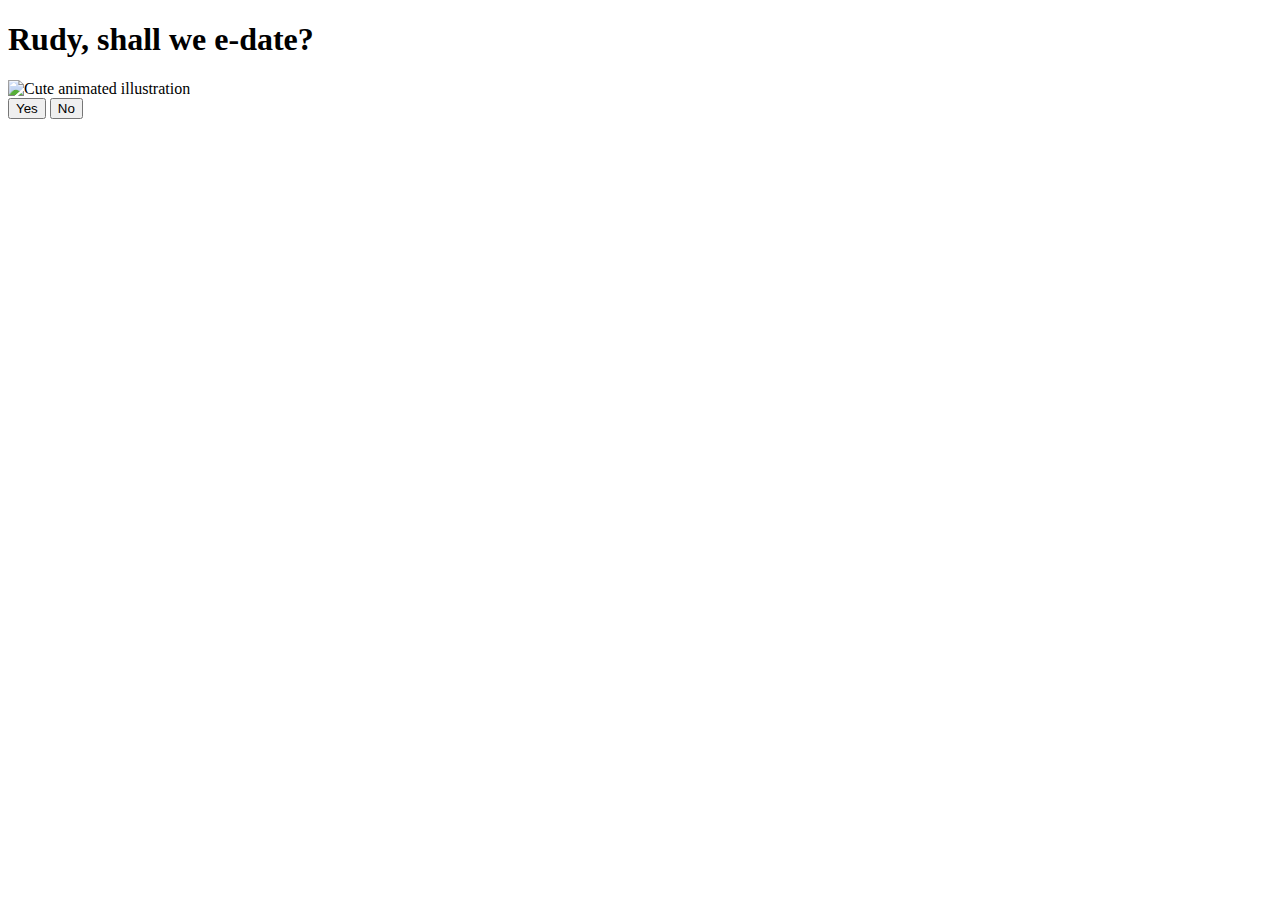
==== index.html @ bc6bf0b9 "Update index.html" ====
<!DOCTYPE html>
<html lang="en">
    <head>
        <link rel="stylesheet" href="./style/css/styles.css">
        
    </head> 
    <body>
        <div class="container">
            <div >
                <h1 class = "header_text">Rudy, shall we e-date?</h1>
            </div>
            <div class="gif_container">
                <img src="https://media.giphy.com/media/LnKonfpQ44fNvuGLkA/giphy.gif" alt="Cute animated illustration">
            </div>
            <div class = "buttons">
                <button class="btn" id = "yesButton" onclick="nextPage()">Yes</button>
                <button class="btn" id="noButton" onmouseover="moveButton()">No</button>
                <script>
                    function nextPage() {
                        window.location.href = "yes.html";
                    }
                    
                    function moveButton() {
                        var x = Math.random() * (window.innerWidth - document.getElementById('noButton').offsetWidth);
                        var y = Math.random() * (window.innerHeight - document.getElementById('noButton').offsetHeight);
                        document.getElementById('noButton').style.left = `${x}px`;
                        document.getElementById('noButton').style.top = `${y}px`;
                    }
                </script> 
            </div>
        </div>
       
    </body> 
</html>
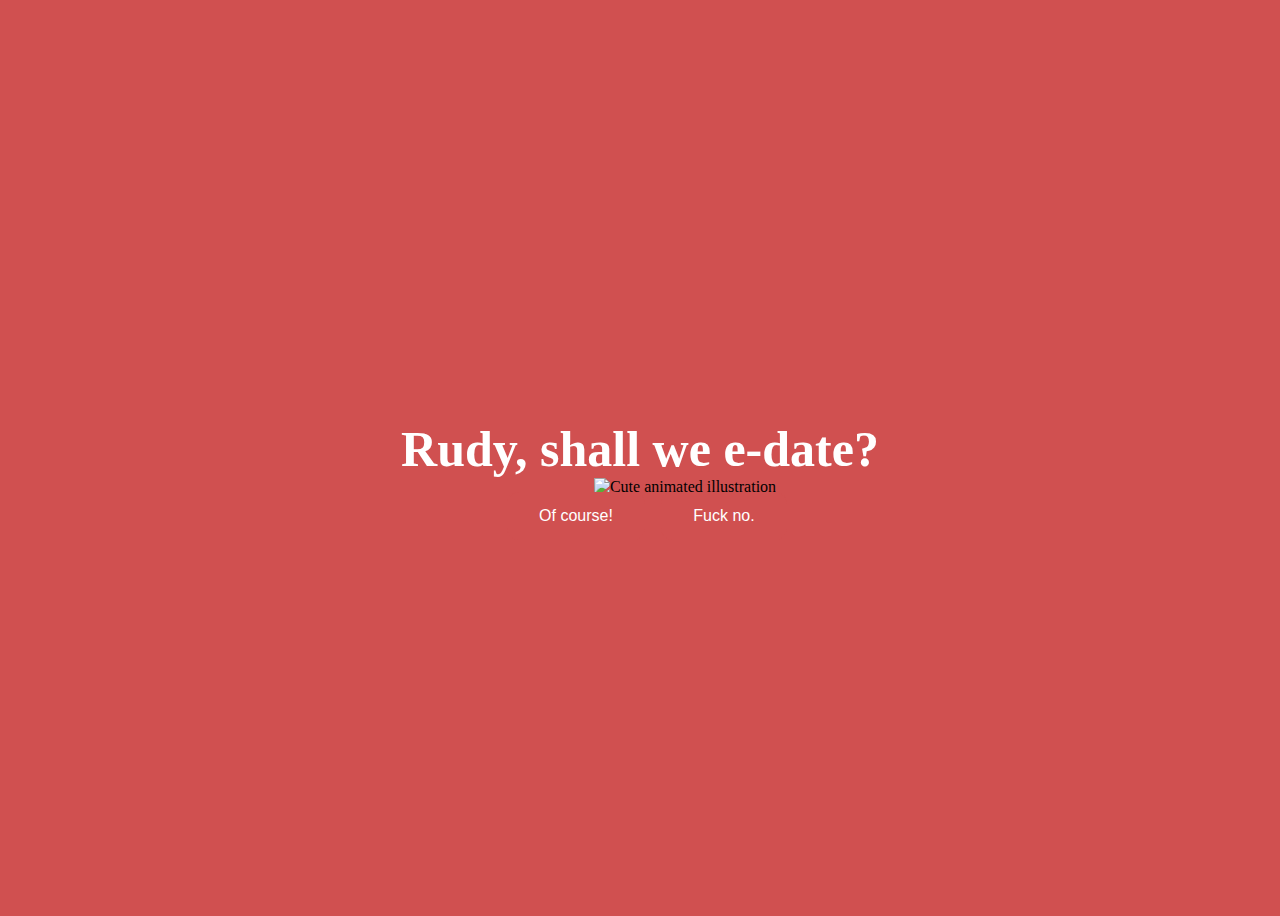
==== commit 56b33c7d: "Update index.html" ====
--- a/index.html
+++ b/index.html
@@ -10,11 +10,11 @@
                 <h1 class = "header_text">Rudy, shall we e-date?</h1>
             </div>
             <div class="gif_container">
-                <img src="https://media.giphy.com/media/LnKonfpQ44fNvuGLkA/giphy.gif" alt="Cute animated illustration">
+                <img src="https://media.tenor.com/7SSK-Y2kkuEAAAAj/sweet.gif" alt="Cute animated illustration">
             </div>
             <div class = "buttons">
-                <button class="btn" id = "yesButton" onclick="nextPage()">Yes</button>
-                <button class="btn" id="noButton" onmouseover="moveButton()">No</button>
+                <button class="btn" id = "yesButton" onclick="nextPage()">Of course!</button>
+                <button class="btn" id="noButton" onmouseover="moveButton()">Fuck no.</button>
                 <script>
                     function nextPage() {
                         window.location.href = "yes.html";
--- a/style/css/styles.css
+++ b/style/css/styles.css
@@ -0,0 +1,66 @@
+body {
+    display: flex;
+    justify-content: center;
+    align-items: center;
+    height: 100vh;
+    background-color: #d05050;
+}
+
+/* Position the "No" button absolutely within body */
+#noButton {
+    position: absolute;
+    margin-left: 150px;
+    transition: 0.5s;
+    /* Smooth movement */
+}
+
+#yesButton {
+    position: absolute;
+    margin-right: 150px;
+    /* Smooth movement */
+}
+
+.header_text {
+    font-family: 'Nunito';
+    font-size: 50px;
+    font-weight: bold;
+    color: white;
+    text-align: center;
+    margin-top: 20px;
+    margin-bottom: 0px;
+}
+
+.buttons {
+    display: flex;
+    flex-direction: row;
+    justify-content: center;
+    align-items: center;
+    margin-top: 20px;
+    margin-left: 20px;
+    /* optional: adds some space between the buttons */
+}
+
+.btn {
+    background-color: #d05050;
+    color: white;
+    padding: 15px 32px;
+    text-align: center;
+    display: inline-block;
+    font-size: 16px;
+    margin: 4px 2px;
+    cursor: pointer;
+    border: none;
+    border-radius: 12px;
+    transition: background-color 0.3s ease;
+}
+
+.btn:hover {
+    background-color: #d05050;
+}
+
+.gif_container {
+    display: flex;
+    justify-content: center;
+    align-items: center;
+    margin-left: 90px;
+}
